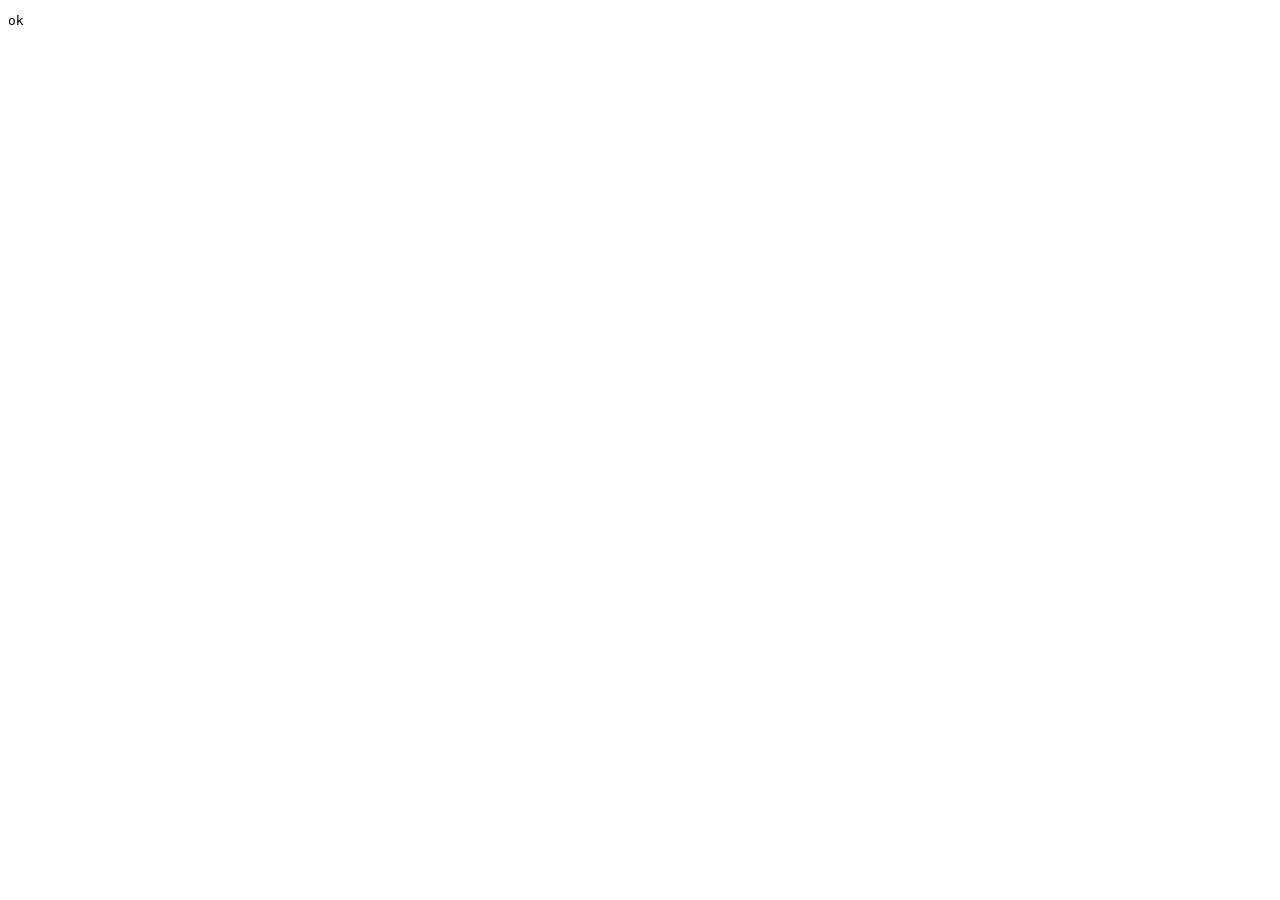
==== app/test.html @ b9272d0f "Phase 1: app shell, router, home, route map, station pages, single-file build Hash router with per-e" ====
<!doctype html>
<html lang="en">
<head><meta charset="utf-8"><title>Path to Germany self-check</title></head>
<body>
<div id="app" hidden></div>
<pre id="out">running…</pre>
<script type="module">
// Self-check for helpers in main.js. Serve app/ (python -m http.server -d app) and open /test.html; it prints ok.
import { route } from './main.js'

const fails = []
const check = (ok, what) => { if (!ok) fails.push(what) }
const eq = (a, b) => JSON.stringify(a) === JSON.stringify(b)

check(eq(route('#/station/4/grammar'), { page: 'station', arg: '4', sub: 'grammar' }), 'route: station tab')
check(route('').page === '' && route('#/').page === '', 'route: home')
check(eq(route('#/tests/A2/lesen/7'), { page: 'tests', arg: 'A2', sub: 'lesen', sub2: '7' }), 'route: numbered test')

document.getElementById('out').textContent = fails.length ? `FAIL\n${fails.join('\n')}` : 'ok'
document.title = fails.length ? 'FAIL' : 'ok'
</script>
</body>
</html>
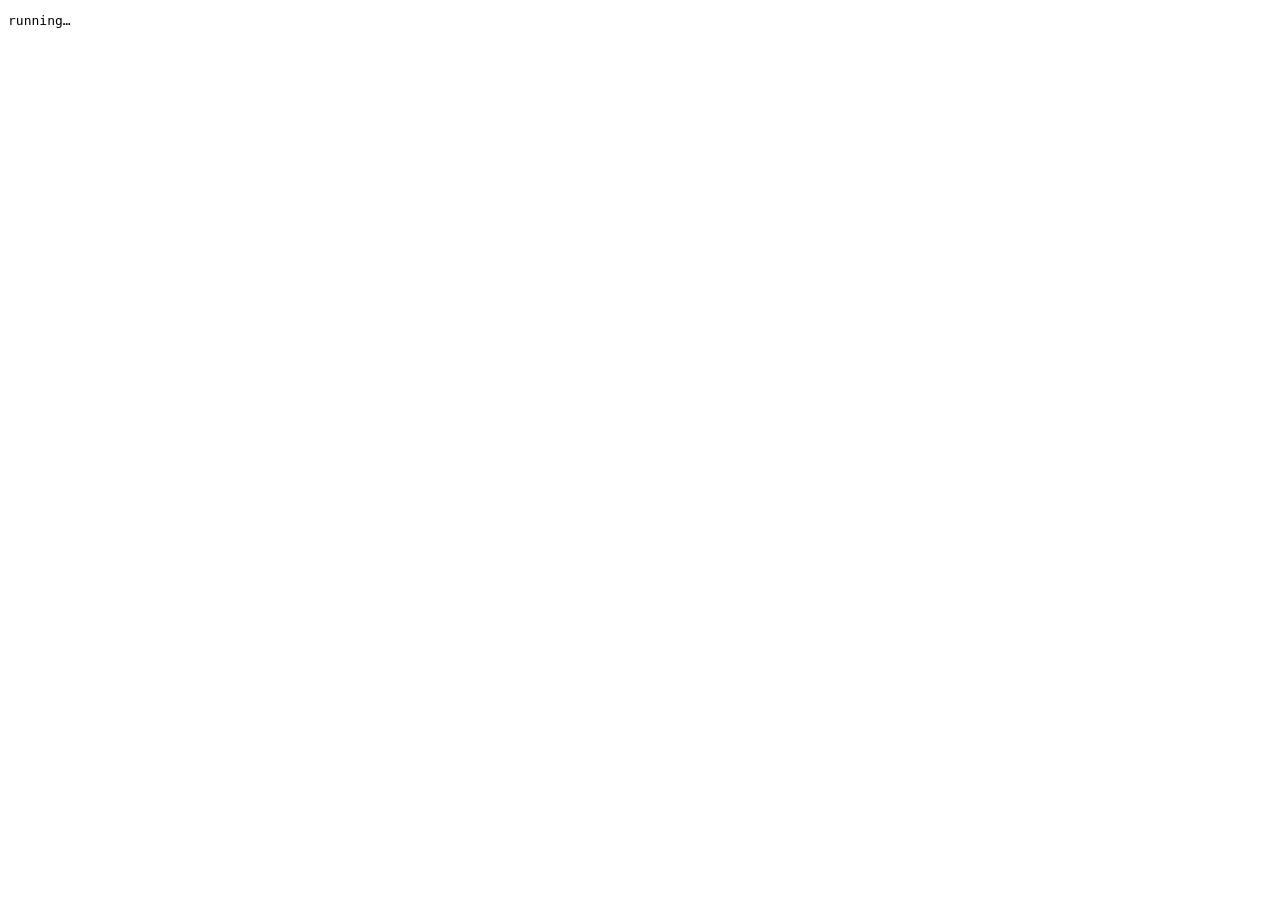
==== commit 0fc50a19: "Writing and speaking tabs (Phase 6) Write: task card in its Goethe part format, self-ticking content" ====
--- a/app/test.html
+++ b/app/test.html
@@ -6,7 +6,8 @@
 <pre id="out">running…</pre>
 <script type="module">
 // Self-check for helpers in main.js. Serve app/ (python -m http.server -d app) and open /test.html; it prints ok.
-import { route } from './main.js'
+import { route, findWord, genderRule, umlaut, pluralPattern, fmtInterval, present, preterite, imperative, verbMistakes, perfect,
+  spreadNew, checkAnswer, diffChars, countWords, writingHints, pointFound } from './main.js'
 
 const fails = []
 const check = (ok, what) => { if (!ok) fails.push(what) }
@@ -16,6 +17,83 @@
 check(route('').page === '' && route('#/').page === '', 'route: home')
 check(eq(route('#/tests/A2/lesen/7'), { page: 'tests', arg: 'A2', sub: 'lesen', sub2: '7' }), 'route: numbered test')
 
+// word-boundary matcher: forms are found, compounds and look-alikes are not
+const haus = { w: 'Haus', p: 'n', a: 'das', pl: 'Häuser' }
+const at = (s, w) => { const r = findWord(s, w); return r && s.slice(...r) }
+check(at('Wir wohnen in einem Haus.', haus) === 'Haus', 'findWord: noun')
+check(at('Die Häuser sind alt.', haus) === 'Häuser', 'findWord: plural')
+check(at('Er liegt im Krankenhaus.', haus) === null, 'findWord: not inside Krankenhaus')
+check(at('Ich bin zu Hause.', haus) === 'Hause', 'findWord: dative -e')
+const um = { w: 'um', p: 'prep' }
+check(at('Die Umwelt ist wichtig.', um) === null && at('Wir essen um acht.', um) === 'um', 'findWord: um, not Umwelt')
+const fahren = { w: 'fahren', p: 'v', f: 'fährt, fuhr, ist gefahren' }
+check(at('Lena fährt nach Berlin.', fahren) === 'fährt' && at('Wir sind gefahren.', fahren) === 'gefahren' && at('Du fährst.', fahren) === 'fährst', 'findWord: verb forms')
+const aufstehen = { w: 'aufstehen', p: 'v', f: 'steht auf, stand auf, ist aufgestanden' }
+check(at('Ich stehe um sieben auf.', aufstehen) === 'stehe', 'findWord: separable verb')
+const alt = { w: 'alt', p: 'adj' }
+check(at('Das ist ein altes Haus.', alt) === 'altes' && at('Wir halten an.', alt) === null, 'findWord: adjective endings, not inside halten')
+
+// gender rules and plurals
+const rule = w => genderRule({ w })?.art
+check(rule('Zeitung') === 'die' && rule('Mädchen') === 'das' && rule('Frühling') === 'der' && rule('Museum') === 'das', 'genderRule: strong endings')
+check(rule('Lampe') === 'die' && rule('Montag') === 'der' && rule('Tisch') === undefined, 'genderRule: -e, days, no rule')
+check(genderRule({ w: 'Essen' }, new Set(['essen'])).art === 'das', 'genderRule: verb as noun')
+check(umlaut('Mutter') === 'Mütter' && umlaut('Haus') === 'Häus' && umlaut('Apfel') === 'Äpfel' && umlaut('Buch') === 'Büch' && umlaut('Tisch') === 'Tisch', 'umlaut')
+check(pluralPattern('Tisch', 'Tische') === '-e' && pluralPattern('Haus', 'Häuser') === 'umlaut + -er' && pluralPattern('Lehrer', 'Lehrer') === 'no change'
+  && pluralPattern('Mutter', 'Mütter') === 'umlaut only' && pluralPattern('Auto', 'Autos') === '-s' && pluralPattern('Lampe', 'Lampen') === '-n', 'pluralPattern')
+check(fmtInterval(30e3) === '1m' && fmtInterval(90 * 60e3) === '2h' && fmtInterval(3 * 864e5) === '3d', 'fmtInterval')
+
+// new cards spread among the reviews (L1)
+const mixed = spreadNew(Array.from({ length: 30 }, (_, i) => `r${i}`), Array.from({ length: 10 }, (_, i) => `n${i}`))
+check(mixed.length === 40 && mixed[0][0] === 'r' && mixed.every((x, i) => !(x[0] === 'n' && mixed[i + 1]?.[0] === 'n')), 'spreadNew: review first, no two new cards together')
+check(eq(spreadNew([], ['n0', 'n1']), ['n0', 'n1']) && eq(spreadNew(['r0'], []), ['r0']), 'spreadNew: only one kind')
+
+// typed answers (L2)
+const tisch = { w: 'Tisch', p: 'n', a: 'der' }
+const v = (t, w = tisch) => checkAnswer(t, w).verdict
+check(v('der Tisch') === 'right' && v('Der tisch') === 'close' && v('die Tisch') === 'wrong' && v('Tisch') === 'wrong' && v('der Tish') === 'typo', 'checkAnswer: Tisch')
+check(v('das Maedchen', { w: 'Mädchen', p: 'n', a: 'das' }) === 'close' && v('die Strasse', { w: 'Straße', p: 'n', a: 'die' }) === 'close', 'checkAnswer: umlauts and ß typed out')
+check(v('freuen', { w: 'sich freuen', p: 'v' }) === 'close' && v('aufstehen', { w: 'aufstehen', p: 'v' }) === 'right', 'checkAnswer: sich and verbs')
+const auto = { w: 'Auto', p: 'n', a: 'das', en: 'car' }, wagen = { w: 'Wagen', p: 'n', a: 'der', en: 'car' }
+const syn = checkAnswer('der Wagen', auto, [auto, wagen])
+check(syn.verdict === 'close' && syn.notes[0] === 'Also right; this card wants das Auto.', 'checkAnswer: another word with the same English')
+check(checkAnswer('Der tisch', tisch).notes.length === 1 && checkAnswer('die Tisch', tisch).notes[0].startsWith('The article belongs'), 'checkAnswer: notes')
+check(diffChars('Tish', 'Tisch').map(([c, k]) => (k === 'same' ? c : `[${k[0]}${c}]`)).join('') === 'Tis[mc]h', 'diffChars: missing letter')
+
+// conjugation: every generated form must be one Wiktionary lists (app/test-verbs.json, from build_data.py --verb-fixture)
+const verbs = await (await fetch('test-verbs.json')).json()
+let forms = 0
+for (const t of verbs) {
+  const w = { w: t.w, p: 'v', f: t.f }
+  const mine = { present: present(w), preterite: preterite(w), imperative: imperative(w).slice(0, 2).map(x => x.replace(/!$/, '')) }
+  for (const tense of ['present', 'preterite', 'imperative']) {
+    t[tense].forEach((ok, i) => {
+      if (!ok.length) return
+      forms++
+      check(ok.includes(mine[tense][i]), `${t.w} ${tense} ${i}: made "${mine[tense][i]}", Wiktionary has ${ok.join(' / ')}`)
+    })
+  }
+  ;[0, 2, 3].forEach(i => check(!verbMistakes(w, 'perfect', i).includes(perfect(w, i)), `${t.w}: a mistake equals the right Perfekt`))
+}
+check(verbs.length >= 50 && forms > 600, `only ${verbs.length} verbs / ${forms} forms checked`)
+
+// writing hints (50-writing.js): each simple check fires on its mistake and stays quiet on a clean text
+const wt = { level: 'A1', words: [25, 40], phrases: [['Lieber Felix,', 'Dear Felix,'], ['Viele Grüße', 'Best wishes']],
+  model: 'Lieber Felix, ich wohne jetzt in Köln. Wann kommst du? Viele Grüße, Priya' }
+const kinds = text => writingHints(text, wt, new Map([['kurs', 'Kurs']])).map(h => h.k).sort().join(' ')
+const hint = (text, k) => writingHints(text, wt, new Map([['kurs', 'Kurs']])).find(h => h.k === k)?.de
+check(countWords('Am 13. Juni, z.B. um 18:00 – E-Mail!') === 7, 'countWords: numbers, abbreviations, dashes')
+check(kinds('Lieber Felix,\nich wohne jetzt in Köln. Im Kurs sind wir zehn Leute. Wann kommst du?\nViele Grüße\nSneka') === '', 'writingHints: clean text')
+check(hint('Lieber Felix, heute ich gehe ins Kino.', 'order') === 'heute ich gehe → heute gehe ich', 'writingHints: verb second')
+check(hint('Lieber Felix, ich bleibe zu Hause, weil ich bin müde.', 'order') === 'weil ich bin müde → weil ich müde bin', 'writingHints: verb at the end')
+check(!hint('Lieber Felix, ich weiß, dass er kommt und wir gehen.', 'order'), 'writingHints: no verb-end hint for a correct clause')
+check(hint('Lieber Felix, der kurs ist gut.', 'caps') === 'kurs → Kurs', 'writingHints: lower-case noun')
+check(kinds('Lieber Felix, wann kommen Sie? Wann kommst du?') === 'reg', 'writingHints: du and Sie mixed')
+check(kinds('Ich wohne jetzt in Köln.') === 'frame', 'writingHints: no greeting')
+check(pointFound('Wir sind zehn Leute aus acht Ländern.', 'Wer im Kurs ist (Länder, Sprachen)') && !pointFound('Hallo, wie geht es dir?', 'Wer im Kurs ist (Länder, Sprachen)'), 'pointFound: key-word stems')
+check(pointFound('Wann kommst du?', 'Frage: Wann kommt Felix zu Besuch?', 'Felix') && !pointFound('Du kommst bald.', 'Frage: Wann kommt Felix zu Besuch?', 'Felix'), 'pointFound: a question needs ?')
+check(pointFound('Mir geht es nicht gut, ich habe Fieber.', 'Warum kommen Sie nicht?'), 'pointFound: a reason without weil')
+
 document.getElementById('out').textContent = fails.length ? `FAIL\n${fails.join('\n')}` : 'ok'
 document.title = fails.length ? 'FAIL' : 'ok'
 </script>
